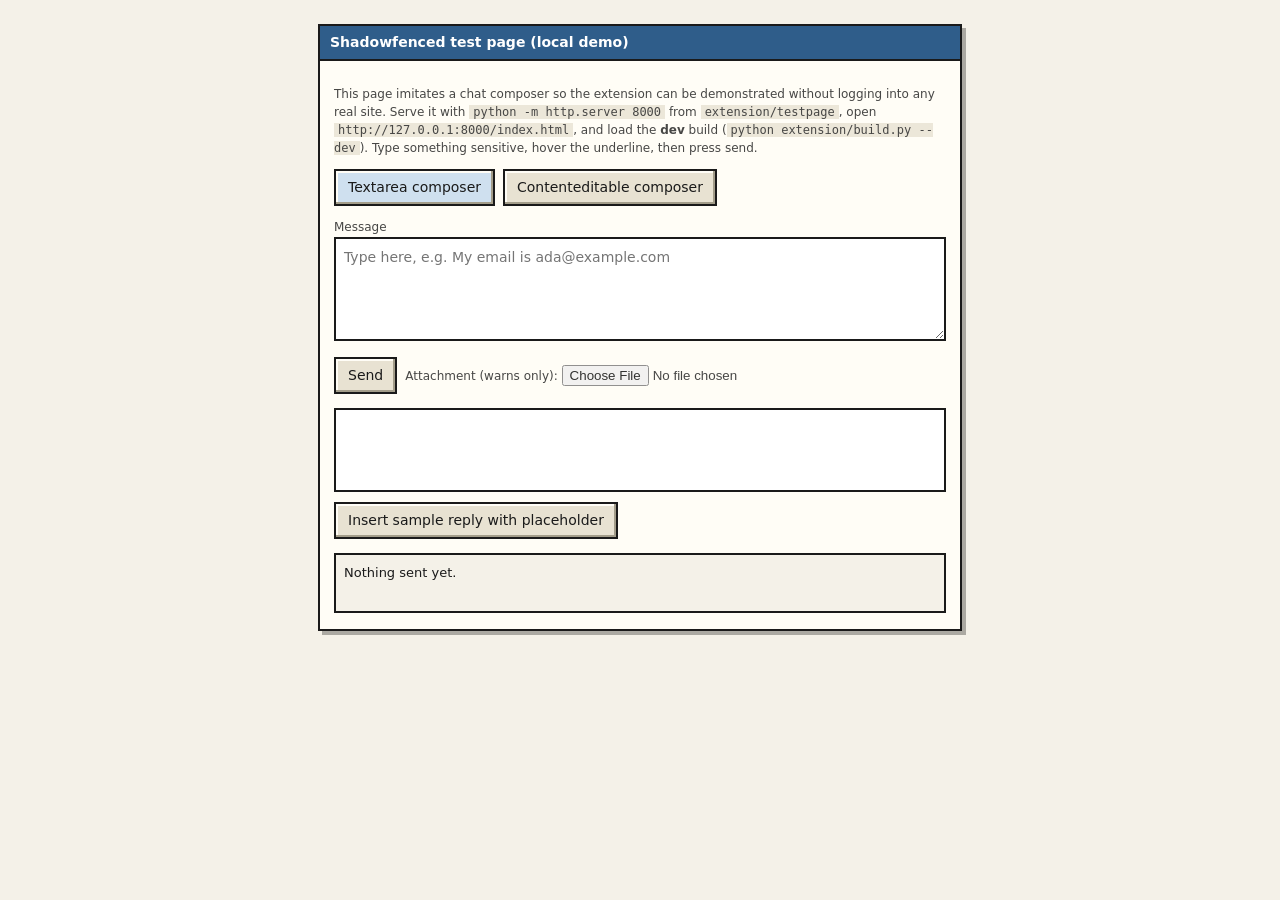
==== extension/testpage/index.html @ 911f6f04 "Extension popup, cards, pixel icons and local test page (T42, Muse Code)" ====
<!DOCTYPE html>
<html lang="en">
<head>
<meta charset="utf-8">
<title>Shadowfenced test page (local demo)</title>
<style>
  /* Square Windows 3.11 look, same palette as the extension. */
  body { margin: 0; background: #f4f1e8; color: #1a1a1a;
    font: 14px/1.5 "Segoe UI", system-ui, Tahoma, Verdana, sans-serif; }
  .wrap { max-width: 640px; margin: 24px auto; border: 2px solid #1a1a1a;
    background: #fffdf6; box-shadow: 4px 4px 0 rgba(0,0,0,.3); }
  .titlebar { background: #2f5d8a; color: #fff; font-weight: 700;
    padding: 6px 10px; border-bottom: 2px solid #1a1a1a; }
  .body { padding: 12px 14px 16px; }
  .hint { font-size: 12px; opacity: .8; }
  .modes { display: flex; gap: 8px; margin: 10px 0; }
  button { cursor: pointer; color: #1a1a1a; background: #e8e2d2;
    border: 2px solid #1a1a1a;
    box-shadow: inset -2px -2px 0 #a39d8a, inset 2px 2px 0 #fffdf6;
    padding: 6px 12px; font: inherit; }
  button:active { box-shadow: inset 2px 2px 0 #a39d8a; }
  button[aria-pressed="true"] { background: #cfe0ef; }
  #composer-text, #composer-edit { width: 100%; box-sizing: border-box;
    min-height: 96px; padding: 8px; color: #1a1a1a; background: #fff;
    border: 2px solid #1a1a1a; font: inherit; }
  #composer-edit { white-space: pre-wrap; word-wrap: break-word; }
  .sendrow { display: flex; gap: 8px; align-items: center; margin-top: 10px; }
  #replyArea { margin-top: 14px; border: 2px solid #1a1a1a; padding: 8px;
    min-height: 64px; background: #fff; }
  #log { margin-top: 14px; border: 2px solid #1a1a1a; padding: 8px;
    min-height: 40px; background: #f4f1e8; font-size: 13px; }
  code { background: #e8e2d2; padding: 0 4px; }
</style>
</head>
<body>
<div class="wrap">
  <div class="titlebar">Shadowfenced test page (local demo)</div>
  <div class="body">
    <p class="hint">This page imitates a chat composer so the extension can be
    demonstrated without logging into any real site. Serve it with
    <code>python -m http.server 8000</code> from
    <code>extension/testpage</code>, open
    <code>http://127.0.0.1:8000/index.html</code>, and load the
    <strong>dev</strong> build (<code>python extension/build.py --dev</code>).
    Type something sensitive, hover the underline, then press send.</p>

    <div class="modes" role="group" aria-label="Composer variant">
      <button id="modeText" type="button" aria-pressed="true">Textarea composer</button>
      <button id="modeEdit" type="button" aria-pressed="false">Contenteditable composer</button>
    </div>

    <label class="hint" for="composer-text">Message</label>
    <textarea id="composer-text" data-sf-test-composer rows="4"
      placeholder="Type here, e.g. My email is ada@example.com"></textarea>
    <div id="composer-edit" data-sf-test-composer contenteditable="true" hidden
      aria-label="Message (contenteditable)"></div>

    <div class="sendrow">
      <button id="sendBtn" type="button">Send</button>
      <label class="hint" for="attachInput">Attachment (warns only):
        <input id="attachInput" type="file">
      </label>
    </div>

    <div id="replyArea" aria-label="Reply area"></div>

    <div class="sendrow">
      <button id="sampleReply" type="button">Insert sample reply with placeholder</button>
    </div>

    <div id="log" aria-label="Sent messages">Nothing sent yet.</div>
  </div>
</div>
<script>
(function () {
  'use strict';
  var text = document.getElementById('composer-text');
  var edit = document.getElementById('composer-edit');
  var modeText = document.getElementById('modeText');
  var modeEdit = document.getElementById('modeEdit');
  var sendBtn = document.getElementById('sendBtn');
  var replyArea = document.getElementById('replyArea');
  var log = document.getElementById('log');
  var sampleReply = document.getElementById('sampleReply');
  var cleared = false;

  function activeComposer() { return edit.hidden ? text : edit; }
  function composerText() {
    return edit.hidden ? text.value : (edit.innerText || edit.textContent || '');
  }
  function setMode(useEdit) {
    edit.hidden = !useEdit;
    text.hidden = useEdit;
    modeText.setAttribute('aria-pressed', String(!useEdit));
    modeEdit.setAttribute('aria-pressed', String(useEdit));
    activeComposer().focus();
  }
  modeText.addEventListener('click', function () { setMode(false); });
  modeEdit.addEventListener('click', function () { setMode(true); });

  // Fake local echo so the page is useful with no extension installed.
  // When the extension intercepts a send, it stops propagation in the
  // capture phase and this handler never runs for that send.
  sendBtn.addEventListener('click', function () {
    var msg = composerText();
    if (!msg.trim()) return;
    if (!cleared) { log.textContent = ''; cleared = true; }
    var line = document.createElement('div');
    line.textContent = 'Sent: ' + msg;
    log.appendChild(line);
    var reply = document.createElement('div');
    reply.textContent = 'Demo reply: got ' + msg.length + ' characters.';
    replyArea.appendChild(reply);
  });

  sampleReply.addEventListener('click', function () {
    var p = document.createElement('div');
    p.textContent = 'Demo reply referencing [PII_EMAIL_1] for display only.';
    replyArea.appendChild(p);
  });
})();
</script>
</body>
</html>
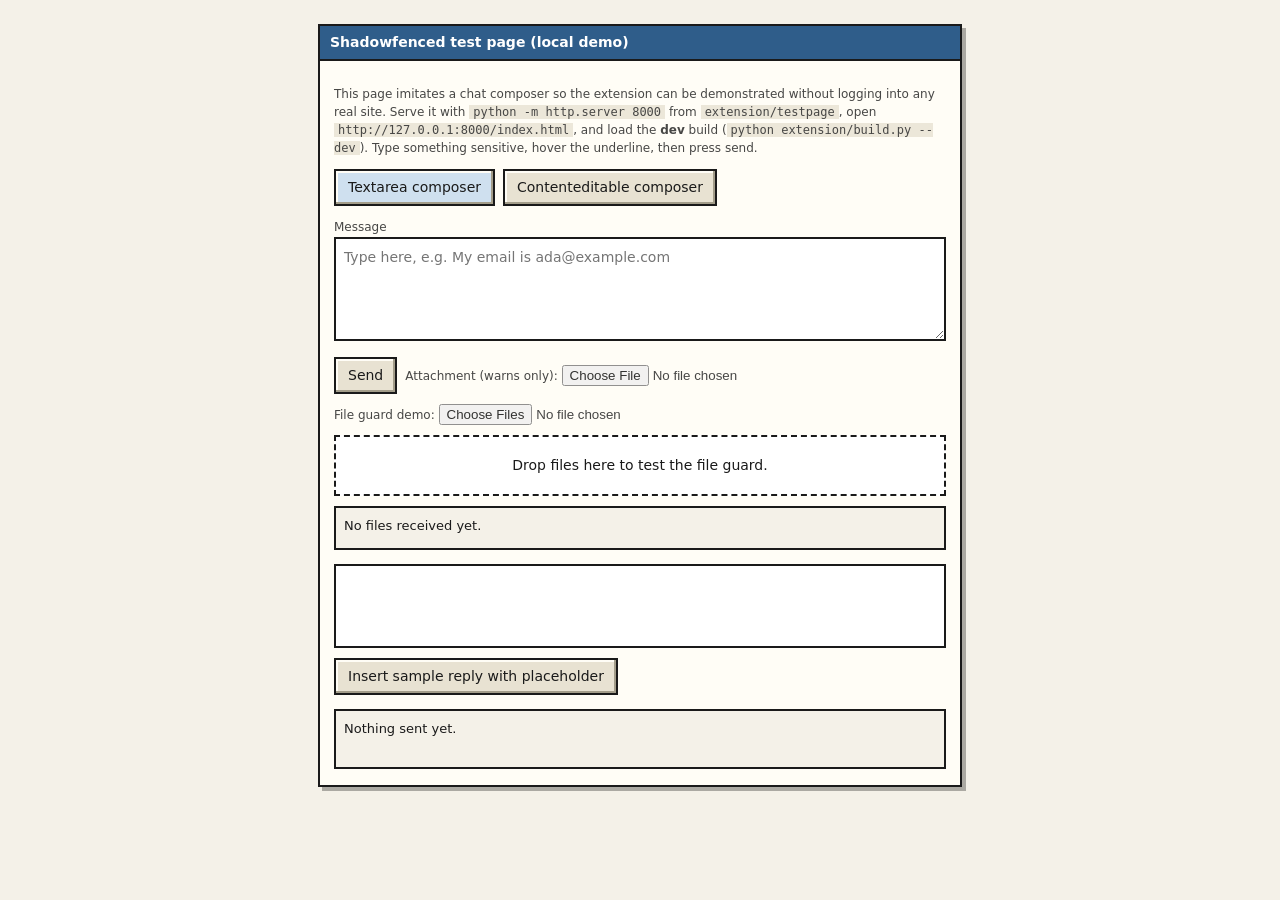
==== commit 15c742fc: "Extension file guard: files are checked locally before any AI site gets them (T67-T67c, Muse Code)" ====
--- a/extension/testpage/index.html
+++ b/extension/testpage/index.html
@@ -27,6 +27,10 @@
   .sendrow { display: flex; gap: 8px; align-items: center; margin-top: 10px; }
   #replyArea { margin-top: 14px; border: 2px solid #1a1a1a; padding: 8px;
     min-height: 64px; background: #fff; }
+  #dropZone { margin-top: 10px; border: 2px dashed #1a1a1a; padding: 18px 8px;
+    text-align: center; background: #fff; }
+  #fileLog { margin-top: 10px; border: 2px solid #1a1a1a; padding: 8px;
+    min-height: 24px; background: #f4f1e8; font-size: 13px; }
   #log { margin-top: 14px; border: 2px solid #1a1a1a; padding: 8px;
     min-height: 40px; background: #f4f1e8; font-size: 13px; }
   code { background: #e8e2d2; padding: 0 4px; }
@@ -61,6 +65,14 @@
         <input id="attachInput" type="file">
       </label>
     </div>
+
+    <div class="sendrow">
+      <label class="hint" for="fileInput">File guard demo:
+        <input id="fileInput" type="file" multiple>
+      </label>
+    </div>
+    <div id="dropZone" aria-label="Drop zone">Drop files here to test the file guard.</div>
+    <div id="fileLog" aria-label="Received files">No files received yet.</div>
 
     <div id="replyArea" aria-label="Reply area"></div>
 
@@ -113,6 +125,31 @@
     replyArea.appendChild(reply);
   });
 
+  // File guard demo: the extension intercepts change/drop/paste in the
+  // capture phase and stops the event, so these bubble-phase handlers
+  // only run for files the guard cleared (or re-dispatched).
+  var fileInput = document.getElementById('fileInput');
+  var dropZone = document.getElementById('dropZone');
+  var fileLog = document.getElementById('fileLog');
+  var filesCleared = false;
+  function logFiles(prefix, files) {
+    if (!files || !files.length) return;
+    if (!filesCleared) { fileLog.textContent = ''; filesCleared = true; }
+    for (var i = 0; i < files.length; i++) {
+      var line = document.createElement('div');
+      line.textContent = prefix + files[i].name + ' (' + files[i].size + ' bytes)';
+      fileLog.appendChild(line);
+    }
+  }
+  fileInput.addEventListener('change', function () {
+    logFiles('Received: ', fileInput.files);
+  });
+  dropZone.addEventListener('dragover', function (ev) { ev.preventDefault(); });
+  dropZone.addEventListener('drop', function (ev) {
+    ev.preventDefault();
+    logFiles('Dropped: ', ev.dataTransfer && ev.dataTransfer.files);
+  });
+
   sampleReply.addEventListener('click', function () {
     var p = document.createElement('div');
     p.textContent = 'Demo reply referencing [PII_EMAIL_1] for display only.';
